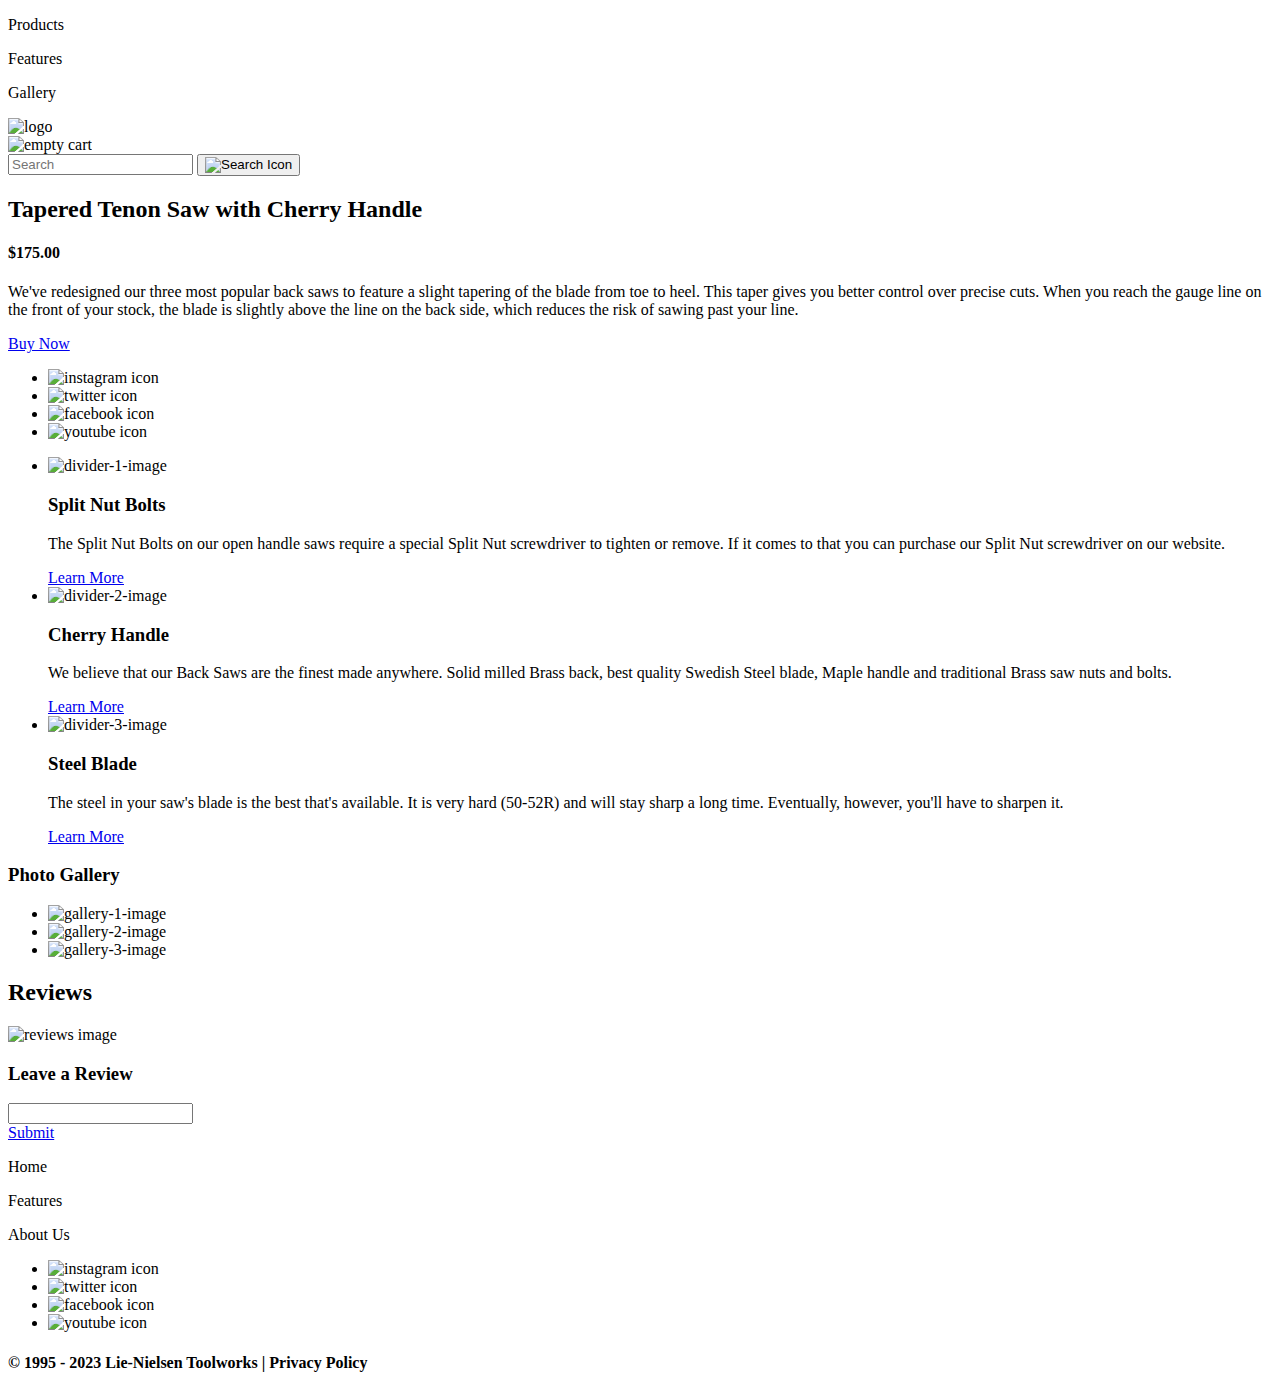
==== dev/index.html @ 9b6176b9 "gallery and more" ====
<!doctype html>
<html lang="en">

  <head>
    <meta charset="UTF-8">
    <meta name="viewport" content="width=device-width, initial-scale=1.0">
    <meta http-equiv="X-UA-Compatible" content="ie=edge">
    <link rel="preconnect" href="https://fonts.googleapis.com">
    <link rel="preconnect" href="https://fonts.gstatic.com" crossorigin>
    <link href="https://fonts.googleapis.com/css2?family=Open+Sans:wght@300;400;600;700&display=swap" rel="stylesheet">
    <link rel="preconnect" href="https://fonts.googleapis.com"> 
    <link rel="preconnect" href="https://fonts.gstatic.com" crossorigin> 
    <link href="https://fonts.googleapis.com/css2?family=Orienta&display=swap" rel="stylesheet">
    <link rel="stylesheet" href="css/styles.css">
    <title>Lie Nielsen</title>
  </head>

  <body>

    <!-- NAV -->
    
    <div>
      <div class="content">
        
        <div>
          <p>Products</p>
          <p>Features</p>
          <p>Gallery</p>
        </div>

        <div>
          <img src="img/logo.png" alt="logo">
        </div>
        
        <div>
          <img src="img/icon_cart_empty.png" alt="empty cart">
          <div>
             <form action="#">
               <input type="text" placeholder="Search">
               <button><img src="img/icon_search.png" alt="Search Icon"></button>
             </form>
          </div>
        </div>

      </div>
    </div> 

    <!-- Hero -->
    
    <section class="Hero">
      <div class="background">
          
          <div class="hero-content">
            <div class="container">
              <div class="content">
                <h2>Tapered Tenon Saw with Cherry Handle</h2>
                <h4>$175.00</h4>
                <p>We've redesigned our three most popular back saws to 
                    feature a slight tapering of the blade from toe to heel. This 
                    taper gives you better control over precise cuts. When you 
                    reach the gauge line on the front of your stock, the blade is 
                    slightly above the line on the back side, which reduces the 
                    risk of sawing past your line.
                </p>
                <a href="#">Buy Now </a>
              </div>    
            </div>
                
            <div class="container">
              <div class="content">
                <ul>

                  <li>
                    <img src="img/icon_instagram.svg" alt="instagram icon">
                  </li>

                  <li>
                    <img src="img/icon_Twitter.png" alt="twitter icon">
                  </li>

                  <li>
                    <img src="img/icon_facebook.png" alt="facebook icon">
                  </li>

                  <li>
                    <img src="img/icon_youtube.png" alt="youtube icon">
                  </li>

                </ul>
              </div>
            </div>
      </div>   
    </section>

    <!-- Divider -->

    <section>
      <div>

        <ul>
         
          <li>
            <img src="img/divider-1-image.png" alt="divider-1-image">
            <div>
              <div>
                <h3>Split Nut Bolts</h3>
                <p>The Split Nut Bolts on our open handle saws require a special Split Nut screwdriver to tighten or remove. If it comes to that you can purchase our Split Nut screwdriver on our website.</p>
                <a href="#">Learn More </a>
              </div>
            </div>
          </li>

          <li>
            <img src="img/divider-2-image.png" alt="divider-2-image">
            <div>
              <div>
                <h3>Cherry Handle</h3>
                <p>We believe that our Back Saws are the finest made anywhere. Solid milled Brass back, best quality Swedish Steel blade, Maple handle and traditional Brass saw nuts and bolts.</p>
                <a href="#">Learn More </a>
              </div>
            </div>
          </li>

          <li>
            <img src="img/divider-3-image.png" alt="divider-3-image">
            <div>
              <div>
                <h3>Steel Blade</h3>
                <p>The steel in your saw's blade is the best that's available. It is very hard (50-52R) and will stay sharp a long time. Eventually, however, you'll have to sharpen it. </p>
                <a href="#">Learn More </a>
              </div>
            </div>
          </li>

        </ul>
      </div>
    </section>

    <!-- Gallery -->

    <section class="gallery">

      <div class="content">
        <h3>Photo Gallery</h3>
      </div>

        <ul>

          <li class="img-1">
            <img class="large-images" src="img/gallery-1-image.png" alt="gallery-1-image">
          </li>

          <li class="img-2">
            <img class="large-images" src="img/gallery-2-image.png" alt="gallery-2-image">
          </li>

          <li class="img-3">
            <img class="large-images" src="img/gallery-3-image.png" alt="gallery-3-image">
          </li>

        </ul>

    </section>

    <!-- Reviews -->

    <section class="reviews">
     
      <div class="container">
        <div class="content">
          <h2>Reviews</h2>
        </div>
      </div>
     
      <div class="background">
        
        
        <div class="leave-a-review">
          <div class="container">
            <div class="content"> 
              <img src="img/Reviews.png" alt="reviews image">
            </div>
          </div>
            
            <div class="container">
              <div class="content">
                <h3>Leave a Review</h3>
              
                <form action="#">
                  <input type="text" placeholder="">
                </form>
    
                <a href="#">Submit </a>

              </div>
            </div>
        </div>
        
      </div>
    </section>

    <footer class="container">
          
          <div class="container">
            <div class="content">
             <p>Home</p>
             <p>Features</p>
             <p>About Us</p>
            </div>
          </div>

          <div class="container">
            <div class="content">
            
              <ul>

                <li>
                  <img src="img/black_icon_instagram.svg" alt="instagram icon">
                </li>

                <li>
                  <img src="img/black_icon_twitter.svg" alt="twitter icon">
                 </li>

                <li>
                  <img src="img/black_icon_facebook.svg" alt="facebook icon">
                </li>

                <li>
                  <img src="img/black_icon_youtube_.svg" alt="youtube icon">
                </li>

              </ul>
          
              <h4>© 1995 - 2023 Lie-Nielsen Toolworks | Privacy Policy</h4>
           </div>
         </div>

    </footer>


    <script src="js/scripts-min.js"></script>
  </body>
</html>
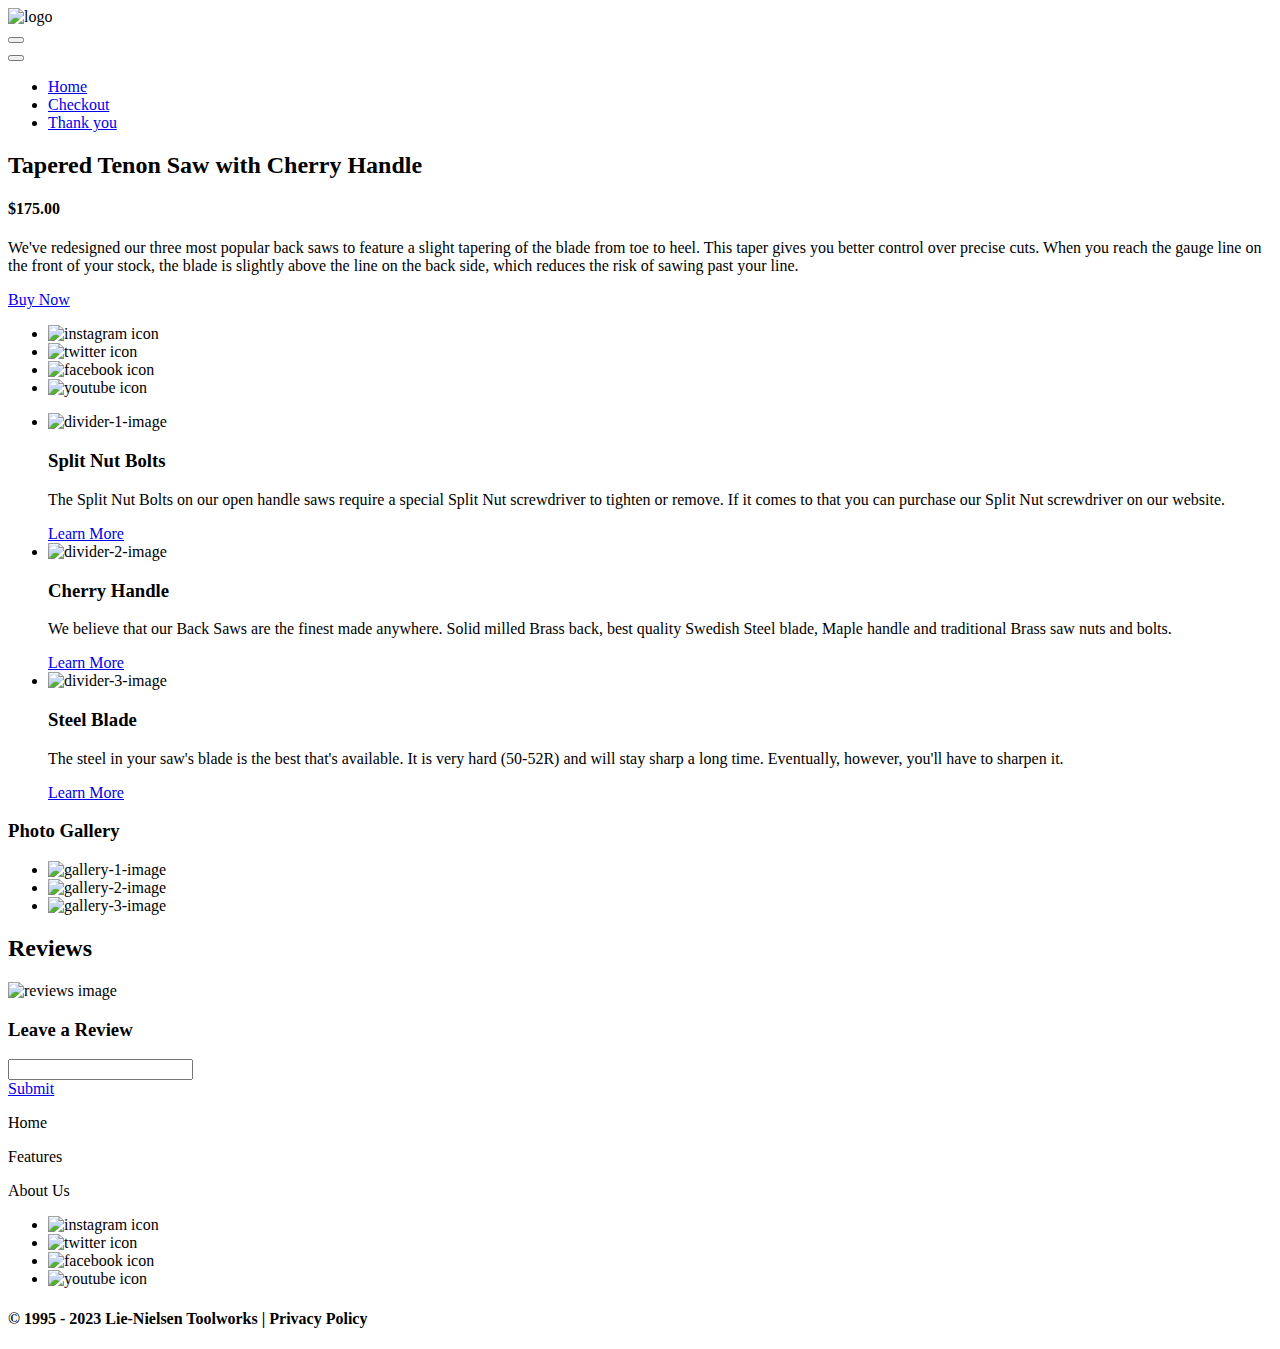
==== commit f07bf230: "Header" ====
--- a/dev/index.html
+++ b/dev/index.html
@@ -18,32 +18,38 @@
   <body>
 
     <!-- NAV -->
-    
-    <div>
+    <header class="container">
       <div class="content">
-        
-        <div>
-          <p>Products</p>
-          <p>Features</p>
-          <p>Gallery</p>
-        </div>
-
-        <div>
-          <img src="img/logo.png" alt="logo">
-        </div>
-        
-        <div>
-          <img src="img/icon_cart_empty.png" alt="empty cart">
-          <div>
-             <form action="#">
-               <input type="text" placeholder="Search">
-               <button><img src="img/icon_search.png" alt="Search Icon"></button>
-             </form>
-          </div>
-        </div>
-
-      </div>
-    </div> 
+          <div class="logo">
+              <img src="img/logo.png" alt="logo">
+          </div>
+
+          <!-- Mobile Nav Icon, Won't Display on Desktop & Up-->
+          <div class="burger-container">
+              <button id="burger-btn">
+                  <i class="fa-solid fa-bars"></i>
+              </button>
+          </div>
+          <!-- End Mobile Nav Icon -->
+          
+          <!-- Menu Alters Between Mobile/Tablet & Desktop-->
+          <nav id="main-menu">
+              <div class="hide-for-lg">
+                  <button id="close-btn">
+                      <i class="fa-solid fa-xmark-large"></i>
+                  </button> 
+              </div>
+              <ul>
+                  <li><a href="../html/index.html">Home</a></li>
+                  <li><a href="../html/checkout.html">Checkout</a></li>
+                  <li><a href="../html/thank.html">Thank you</a></li>
+              </ul>
+          </nav>
+          <!--End Nav -->
+
+      </div>
+    </header>
+
 
     <!-- Hero -->
     
@@ -94,15 +100,15 @@
 
     <!-- Divider -->
 
-    <section>
-      <div>
-
-        <ul>
+    <section class="divider">
+      <div class="divider-articles">
+
+        <ul class="article-grid">
          
-          <li>
-            <img src="img/divider-1-image.png" alt="divider-1-image">
-            <div>
-              <div>
+          <li class="article-1">
+            <img class="large-images" src="img/divider-1-image.png" alt="divider-1-image">
+            <div class="container">
+              <div class="content">
                 <h3>Split Nut Bolts</h3>
                 <p>The Split Nut Bolts on our open handle saws require a special Split Nut screwdriver to tighten or remove. If it comes to that you can purchase our Split Nut screwdriver on our website.</p>
                 <a href="#">Learn More </a>
@@ -110,10 +116,10 @@
             </div>
           </li>
 
-          <li>
-            <img src="img/divider-2-image.png" alt="divider-2-image">
-            <div>
-              <div>
+          <li class="article-2">
+            <img class="large-images" src="img/divider-2-image.png" alt="divider-2-image">
+            <div class="container">
+              <div class="content">
                 <h3>Cherry Handle</h3>
                 <p>We believe that our Back Saws are the finest made anywhere. Solid milled Brass back, best quality Swedish Steel blade, Maple handle and traditional Brass saw nuts and bolts.</p>
                 <a href="#">Learn More </a>
@@ -121,10 +127,10 @@
             </div>
           </li>
 
-          <li>
-            <img src="img/divider-3-image.png" alt="divider-3-image">
-            <div>
-              <div>
+          <li class="article-3">
+            <img  class="large-images" src="img/divider-3-image.png" alt="divider-3-image">
+            <div class="container">
+              <div class="content">
                 <h3>Steel Blade</h3>
                 <p>The steel in your saw's blade is the best that's available. It is very hard (50-52R) and will stay sharp a long time. Eventually, however, you'll have to sharpen it. </p>
                 <a href="#">Learn More </a>
@@ -166,34 +172,38 @@
 
     <section class="reviews">
      
-      <div class="container">
+     
         <div class="content">
           <h2>Reviews</h2>
         </div>
-      </div>
+     
      
       <div class="background">
         
         
         <div class="leave-a-review">
-          <div class="container">
-            <div class="content"> 
-              <img src="img/Reviews.png" alt="reviews image">
+          <div class="ratings">
+            <div class="container">
+              <div class="content"> 
+                <img src="img/Reviews.png" alt="reviews image">
+              </div>
             </div>
           </div>
             
-            <div class="container">
-              <div class="content">
-                <h3>Leave a Review</h3>
-              
-                <form action="#">
-                  <input type="text" placeholder="">
-                </form>
-    
-                <a href="#">Submit </a>
-
-              </div>
-            </div>
+          <div class="review-image">
+              <div class="container">
+                <div class="content">
+                  <h3>Leave a Review</h3>
+                
+                  <form action="#">
+                    <input type="text" placeholder="">
+                  </form>
+      
+                  <a href="#">Submit </a>
+
+                </div>
+             </div>
+          </div>
         </div>
         
       </div>
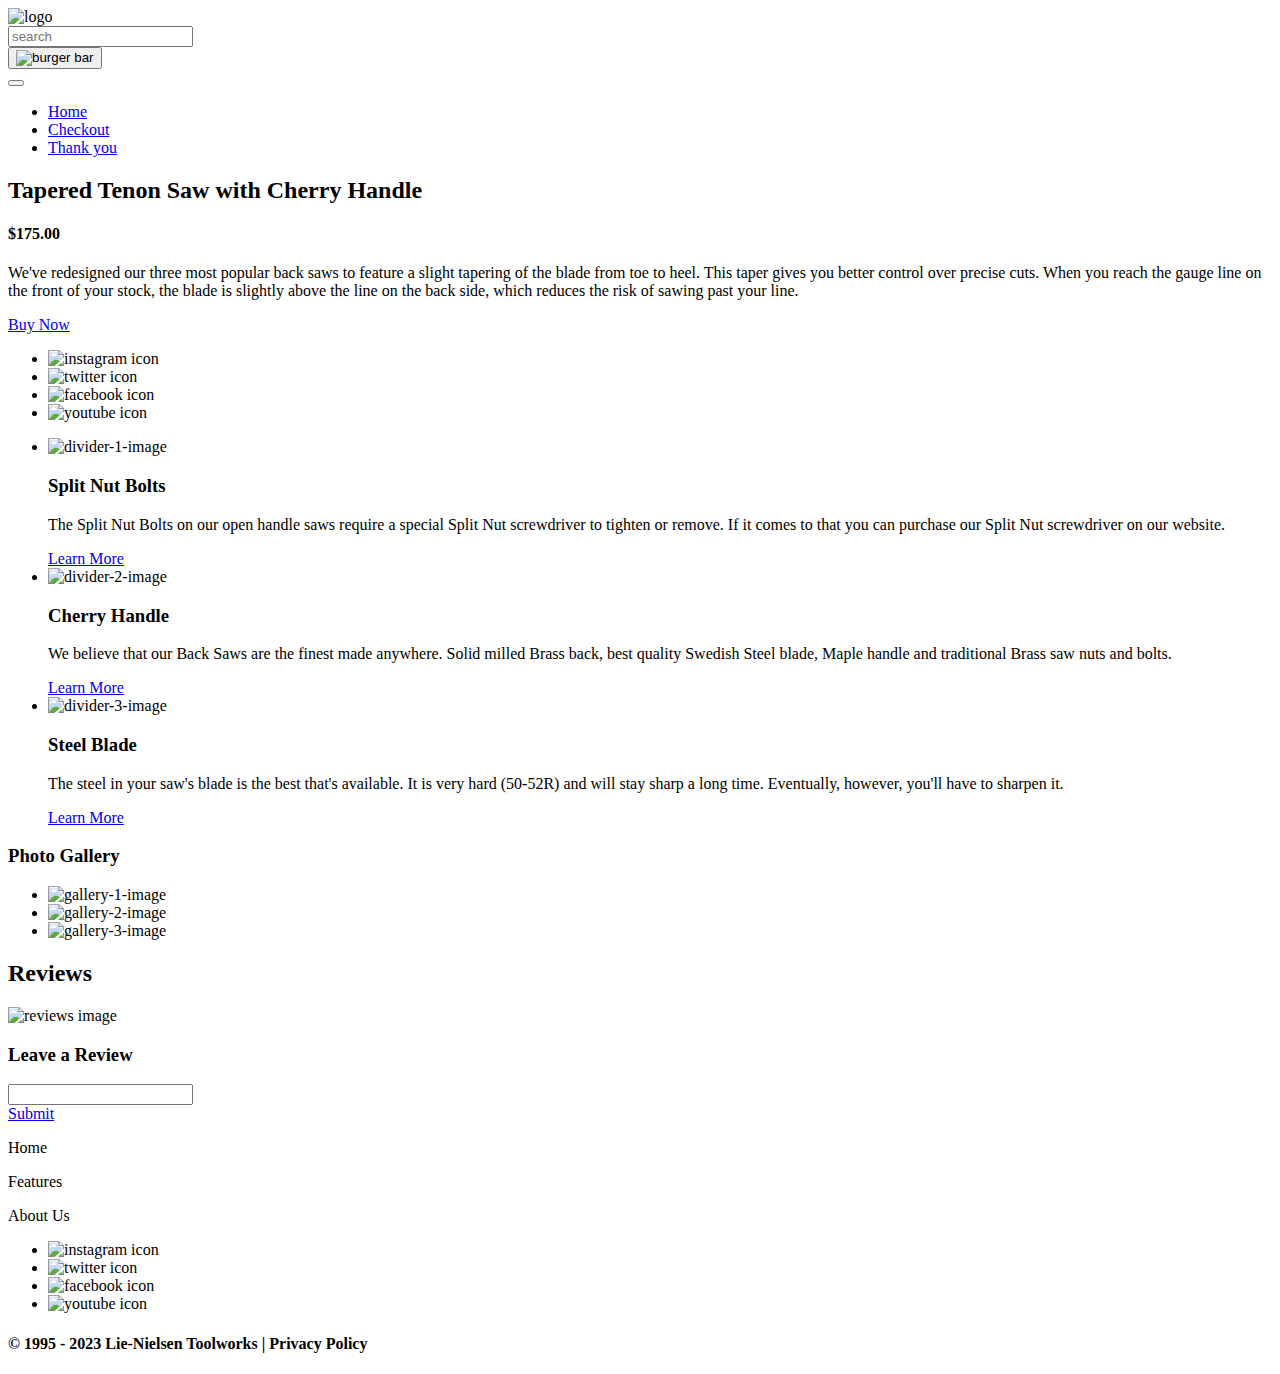
==== commit b3b46054: "Header updates" ====
--- a/dev/index.html
+++ b/dev/index.html
@@ -24,10 +24,16 @@
               <img src="img/logo.png" alt="logo">
           </div>
 
+          <div class="search">
+            <form>
+              <input type="text" placeholder="search">
+            </form>
+          </div>
+
           <!-- Mobile Nav Icon, Won't Display on Desktop & Up-->
           <div class="burger-container">
               <button id="burger-btn">
-                  <i class="fa-solid fa-bars"></i>
+                <img src="../img/Burger.svg" alt="burger bar">
               </button>
           </div>
           <!-- End Mobile Nav Icon -->
